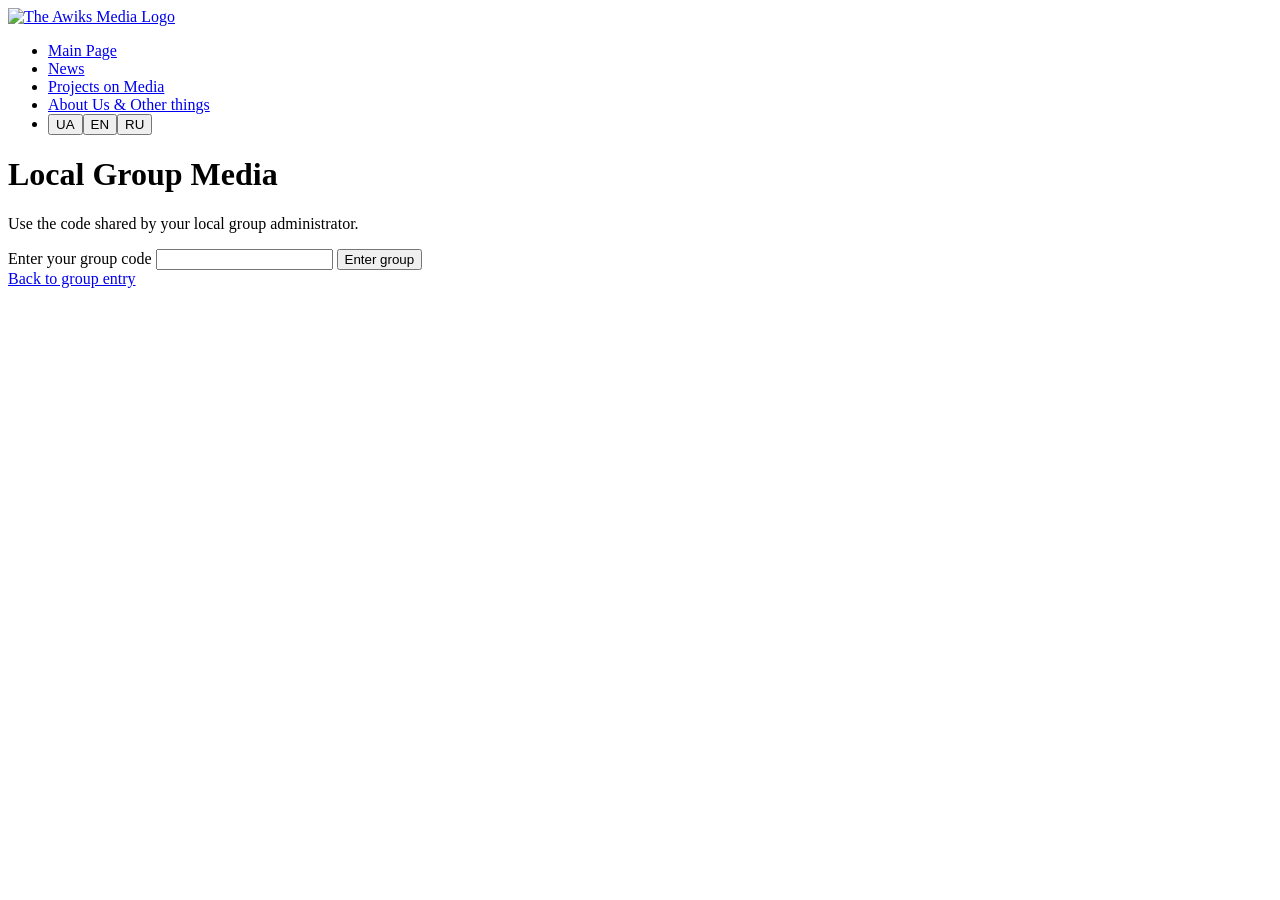
==== localgroupenterance.html @ eafac63d "V1, Project-es1" ====
<!DOCTYPE html>
<html lang="en">
<head>
    <meta charset="UTF-8">
    <meta name="viewport" content="width=device-width, initial-scale=1.0">
    <link rel="stylesheet" href="/TheAwiksMedia/сss/style.css">
    <script src="js.fog/site.js" defer></script>
    <title>Local Group Media</title>
</head>
<header class="header">
    <nav class="nav">
        <a href="index.html"><img src="/TheAwiksMedia/сss/images.cat/TheAwiksLogo.jpg" alt="The Awiks Media Logo"></a>
        <ul>
            <li><a class="nav-link" href="index.html" data-i18n="main">Main Page</a></li>
            <li><a class="nav-link" href="News.html" data-i18n="news">News</a></li>
            <li><a class="nav-link" href="projects.html" data-i18n="projects">Projects on Media</a></li>
            <li><a class="nav-link" href="other.html" data-i18n="other">About Us & Other things</a></li>
            <li class="language-switcher" aria-label="Language"><button type="button" data-language="uk">UA</button><button type="button" data-language="en">EN</button><button type="button" data-language="ru">RU</button></li>
        </ul>
    </nav>
</header>
<body class="group-page">
    <main class="group-panel">
        <h1 data-i18n="groupTitle">Local Group Media</h1>
        <p data-i18n="groupHint">Use the code shared by your local group administrator.</p>
        <form id="group-entry-form">
            <label for="group-code" data-i18n="groupPrompt">Enter your group code</label>
            <input id="group-code" name="code" type="text" autocomplete="off" required>
            <button type="submit" data-i18n="groupSubmit">Enter group</button>
            <p class="form-error" id="group-error" data-i18n="groupNotFound" hidden></p>
        </form>
        <a class="back-link" href="index.html" data-i18n="back">Back to group entry</a>
    </main>
    <script>
        const groups = {
            AWIKS2026: { name: "The Awiks Local Group", posts: ["Welcome to the local group media"] }
        };
        const form = document.getElementById("group-entry-form");
        const error = document.getElementById("group-error");
        form.addEventListener("submit", (event) => {
            event.preventDefault();
            const code = document.getElementById("group-code").value.trim().toUpperCase();
            const group = groups[code];
            if (!group) {
                error.hidden = false;
                return;
            }
            sessionStorage.setItem("awiks-group", JSON.stringify(group));
            window.location.href = "localgroup-1.html";
        });
    </script>
</body>
</html>
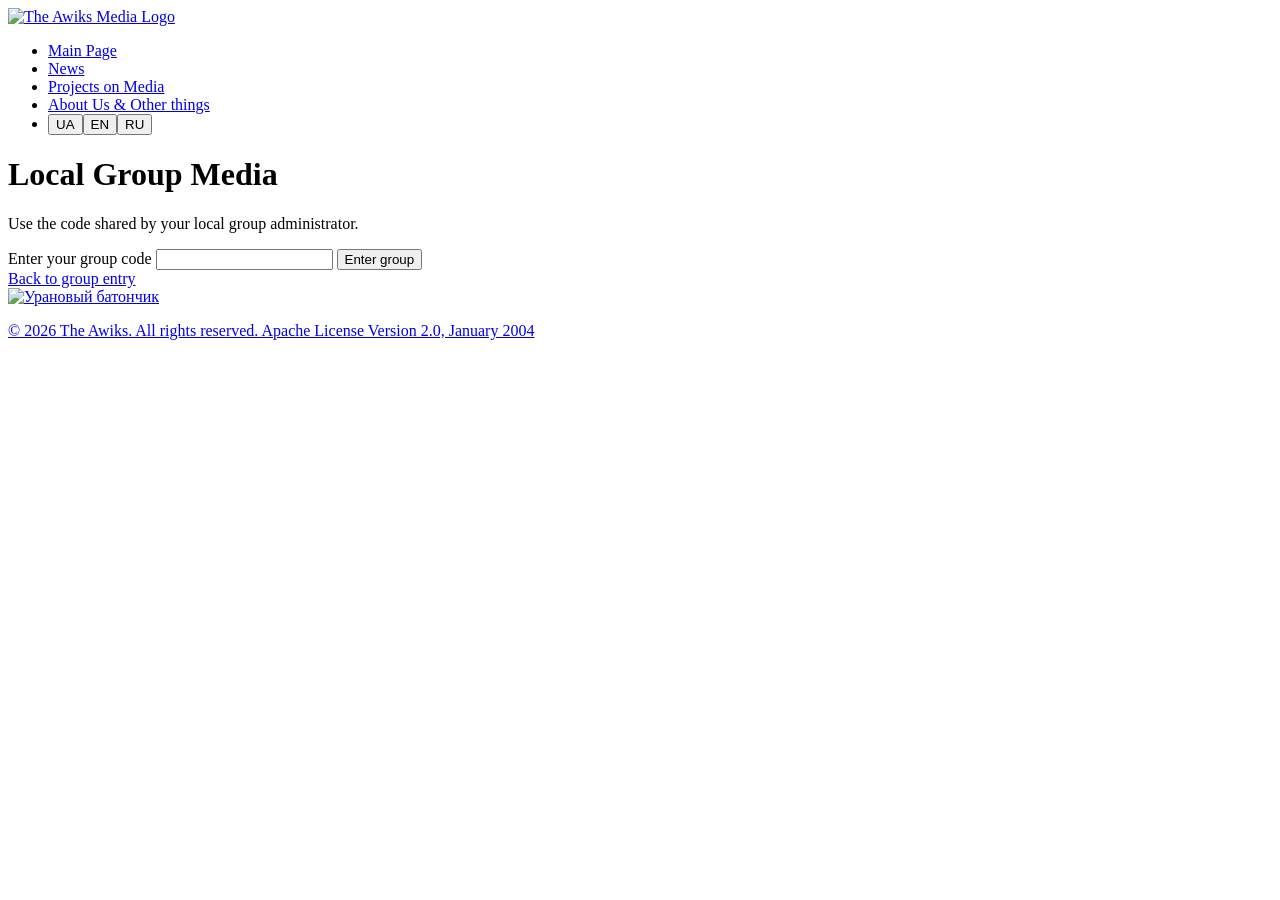
==== commit f53c2fd8: "V1R Ad update" ====
--- a/localgroupenterance.html
+++ b/localgroupenterance.html
@@ -49,5 +49,12 @@
             window.location.href = "localgroup-1.html";
         });
     </script>
+            <aside class="ad-space">
+        <a href="erfog-404.html">
+            <img id="random-ad" src="/TheAwiksMedia/сss/images.cat/Uran-ad.png" alt="Урановый батончик">
+    </aside>
+    <footer class="footer">
+        <p>&copy; 2026 The Awiks. All rights reserved. Apache License Version 2.0, January 2004</p>
+    </footer>
 </body>
 </html>
